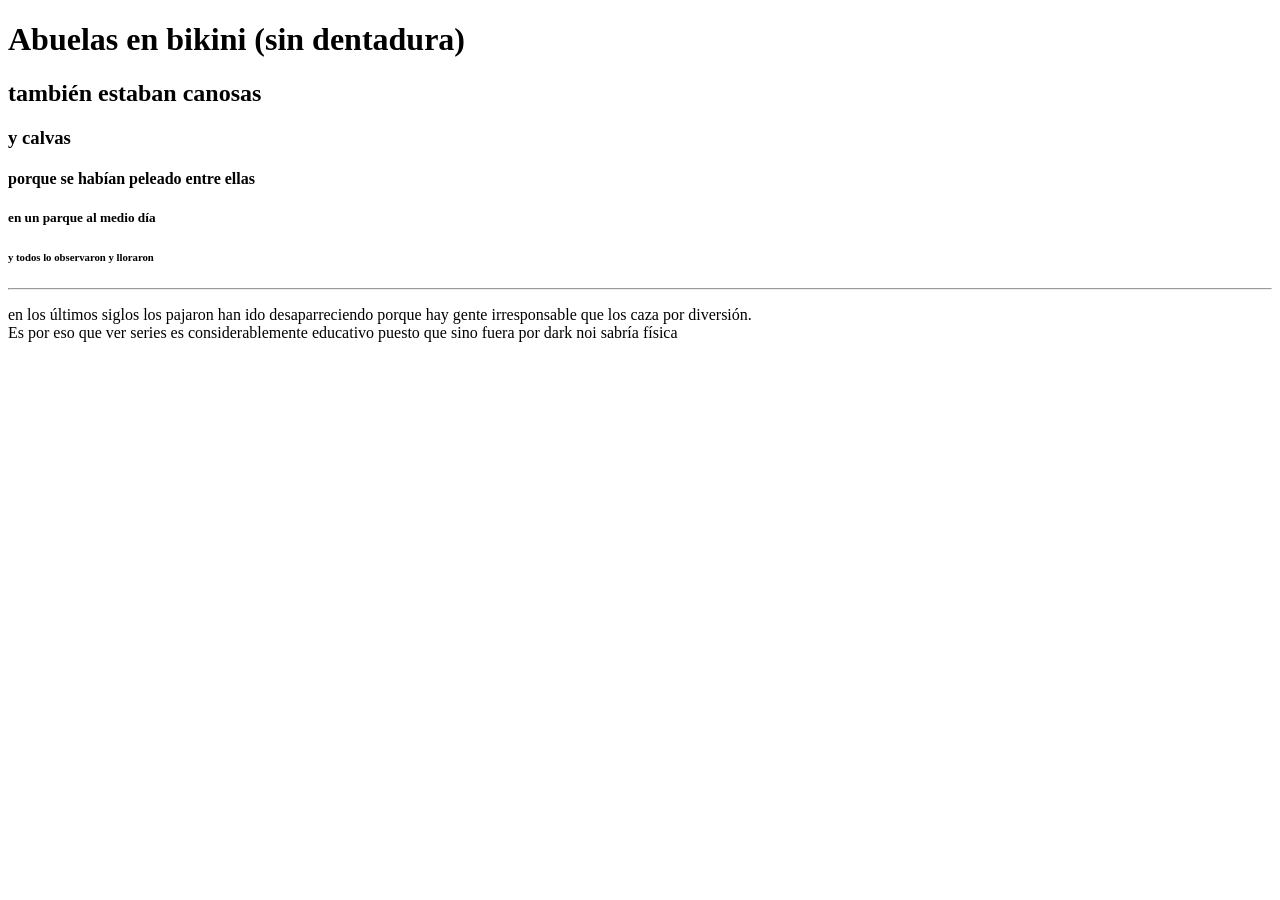
==== index.html @ 639707b8 "p, br, hr :)" ====
<!DOCTYPE html>
<html lang="en">
  <head>
    <meta charset="UTF-8" />
    <meta name="viewport" content="width=device-width, initial-scale=1.0" />
    <meta http-equiv="X-UA-Compatible" content="ie=edge" />
    <title>Static Template</title>
  </head>
  <body>
    <h1>
      Abuelas en bikini (sin dentadura)
    </h1>

    <h2>
      también estaban canosas
    </h2>

    <h3>
      y calvas
    </h3>

    <h4>
      porque se habían peleado entre ellas
    </h4>

    <h5>
      en un parque al medio día
    </h5>

    <h6>
      y todos lo observaron y lloraron
    </h6>
    <hr />
    <p>
      en los últimos siglos los pajaron han ido desaparreciendo porque hay gente
      irresponsable que los caza por diversión. <br />
      Es por eso que ver series es considerablemente educativo puesto que sino
      fuera por dark noi sabría física
    </p>
  </body>
</html>
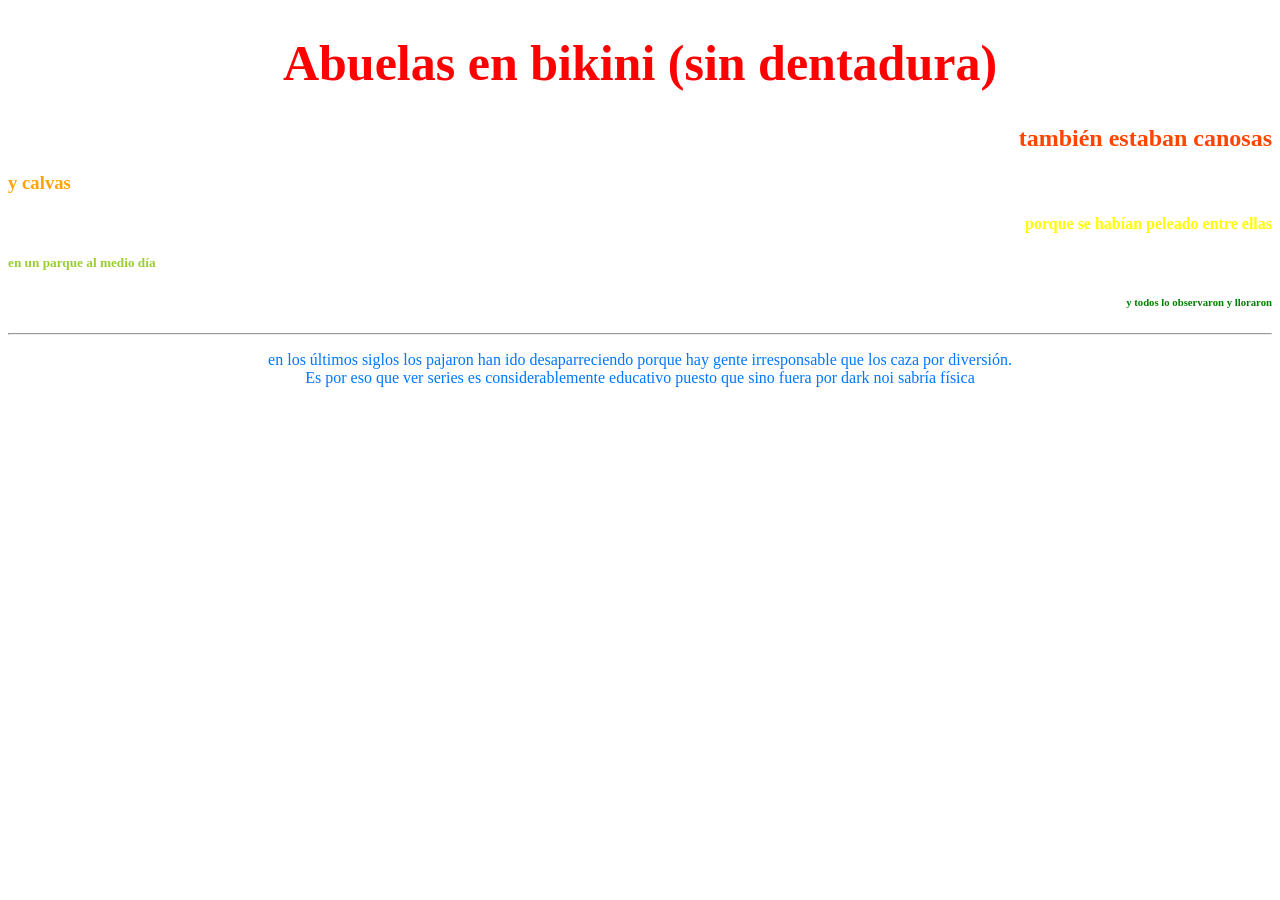
==== commit f478d629: "style y colores :D" ====
--- a/index.html
+++ b/index.html
@@ -2,6 +2,7 @@
 <html lang="en">
   <head>
     <meta charset="UTF-8" />
+    <link rel="stylesheet" href="style.css" />
     <meta name="viewport" content="width=device-width, initial-scale=1.0" />
     <meta http-equiv="X-UA-Compatible" content="ie=edge" />
     <title>Static Template</title>
--- a/style.css
+++ b/style.css
@@ -0,0 +1,29 @@
+h1 {
+  color: red;
+  font-size: 50px;
+  text-align: center;
+}
+h2 {
+  color: orangered;
+  text-align: end;
+}
+h3 {
+  color: orange;
+  text-align: left;
+}
+h4 {
+  color: yellow;
+  text-align: right;
+}
+h5 {
+  color: yellowgreen;
+  text-align: left;
+}
+h6 {
+  color: green;
+  text-align: right;
+}
+p {
+  color: rgb(0, 119, 255);
+  text-align: center;
+}
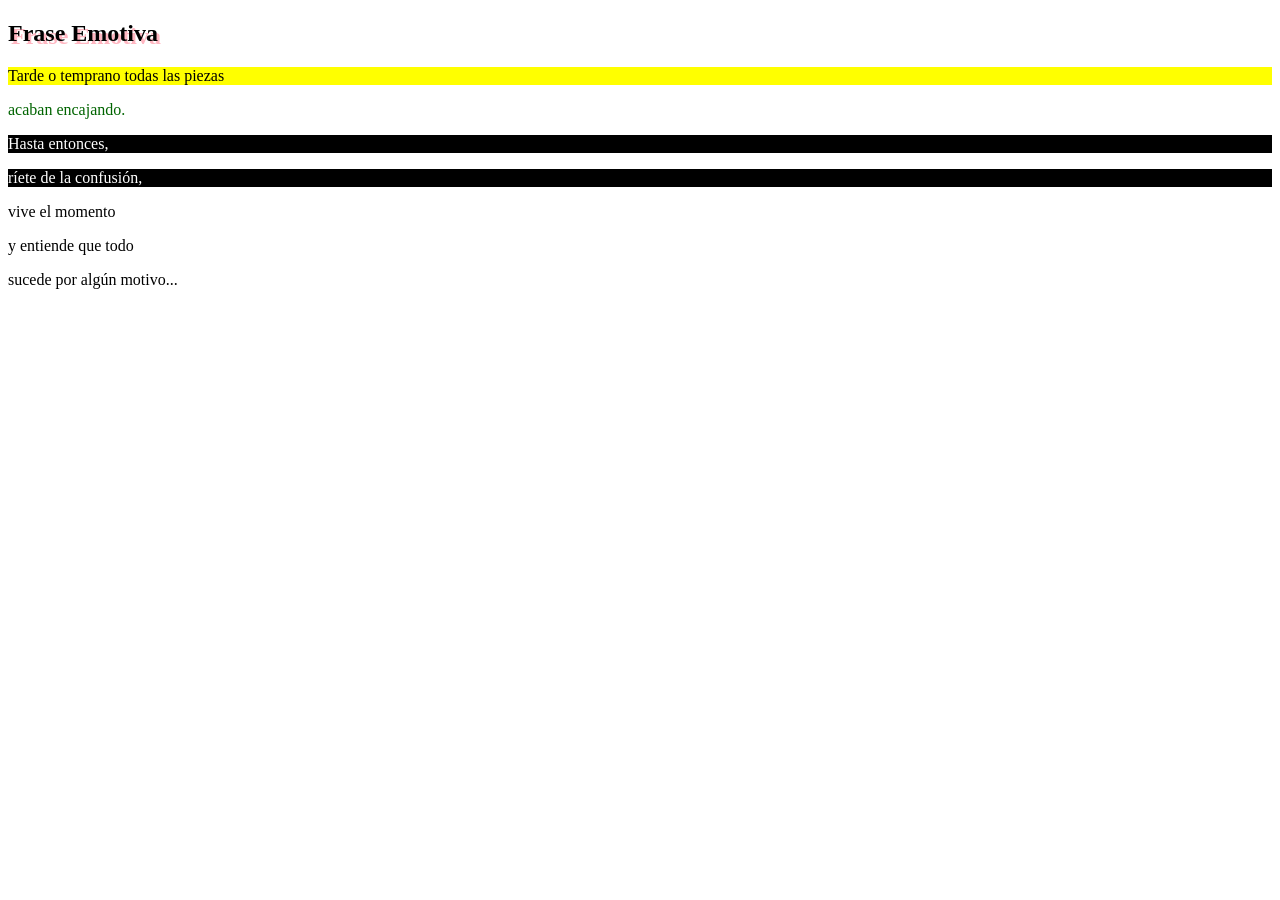
==== commit 6e1bc746: "tarea2 inicio" ====
--- a/index.html
+++ b/index.html
@@ -1,42 +1,27 @@
-<!DOCTYPE html>
-<html lang="en">
-  <head>
-    <meta charset="UTF-8" />
-    <link rel="stylesheet" href="style.css" />
-    <meta name="viewport" content="width=device-width, initial-scale=1.0" />
-    <meta http-equiv="X-UA-Compatible" content="ie=edge" />
-    <title>Static Template</title>
-  </head>
-  <body>
-    <h1>
-      Abuelas en bikini (sin dentadura)
-    </h1>
-
-    <h2>
-      también estaban canosas
-    </h2>
-
-    <h3>
-      y calvas
-    </h3>
-
-    <h4>
-      porque se habían peleado entre ellas
-    </h4>
-
-    <h5>
-      en un parque al medio día
-    </h5>
-
-    <h6>
-      y todos lo observaron y lloraron
-    </h6>
-    <hr />
-    <p>
-      en los últimos siglos los pajaron han ido desaparreciendo porque hay gente
-      irresponsable que los caza por diversión. <br />
-      Es por eso que ver series es considerablemente educativo puesto que sino
-      fuera por dark noi sabría física
-    </p>
-  </body>
-</html>
+<!DOCTYPE html>
+<html lang="en">
+  <head>
+    <meta charset="UTF-8" />
+    <link rel="stylesheet" href="style.css" />
+    <meta name="viewport" content="width=device-width, initial-scale=1.0" />
+    <meta http-equiv="X-UA-Compatible" content="ie=edge" />
+    <title>Static Template</title>
+  </head>
+  <body>
+    <h2 id="título">Frase Emotiva</h2>
+
+    <p id="linea1">Tarde o temprano todas las piezas</p>
+
+    <p id="linea2">acaban encajando.</p>
+
+    <p class="linea3y4">Hasta entonces,</p>
+
+    <p class="linea3y4">ríete de la confusión,</p>
+
+    <p class="linea5y6">vive el momento</p>
+
+    <p class="linea5y6">y entiende que todo</p>
+
+    <p id="linea7">sucede por algún motivo...</p>
+  </body>
+</html>
--- a/style.css
+++ b/style.css
@@ -1,29 +1,15 @@
-h1 {
-  color: red;
-  font-size: 50px;
-  text-align: center;
+#título {
+  text-shadow: 3px 3px lightpink;
 }
-h2 {
-  color: orangered;
-  text-align: end;
+#linea1 {
+  background-color: yellow;
 }
-h3 {
-  color: orange;
-  text-align: left;
+#linea2 {
+  color: darkgreen;
 }
-h4 {
-  color: yellow;
-  text-align: right;
+.linea3y4 {
+  background-color: black;
+  color: white;
 }
-h5 {
-  color: yellowgreen;
-  text-align: left;
+.linea5y6 {
 }
-h6 {
-  color: green;
-  text-align: right;
-}
-p {
-  color: rgb(0, 119, 255);
-  text-align: center;
-}
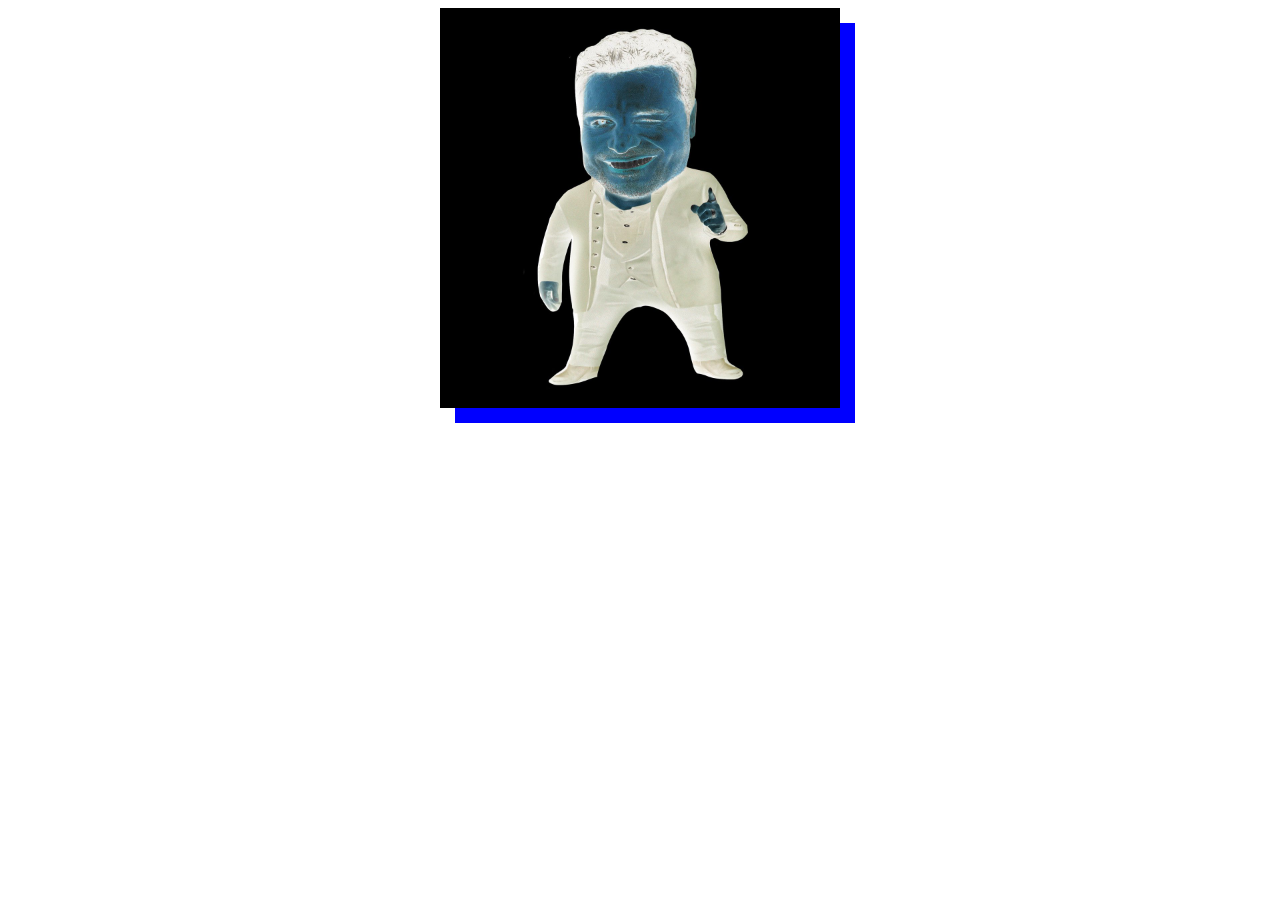
==== commit efee2c02: "imagenes" ====
--- a/index.html
+++ b/index.html
@@ -8,20 +8,11 @@
     <title>Static Template</title>
   </head>
   <body>
-    <h2 id="título">Frase Emotiva</h2>
-
-    <p id="linea1">Tarde o temprano todas las piezas</p>
-
-    <p id="linea2">acaban encajando.</p>
-
-    <p class="linea3y4">Hasta entonces,</p>
-
-    <p class="linea3y4">ríete de la confusión,</p>
-
-    <p class="linea5y6">vive el momento</p>
-
-    <p class="linea5y6">y entiende que todo</p>
-
-    <p id="linea7">sucede por algún motivo...</p>
+    <img
+      id="chayanne"
+      src="IMAGENES/chayanne chiquito.jpg"
+      width="400px"
+      height="400px"
+    />
   </body>
 </html>
--- a/style.css
+++ b/style.css
@@ -1,15 +1,6 @@
-#título {
-  text-shadow: 3px 3px lightpink;
+#chayanne {
+  display: block;
+  margin-left: auto;
+  margin-right: auto;
+  filter: invert(100%) drop-shadow(15px 15px blue);
 }
-#linea1 {
-  background-color: yellow;
-}
-#linea2 {
-  color: darkgreen;
-}
-.linea3y4 {
-  background-color: black;
-  color: white;
-}
-.linea5y6 {
-}
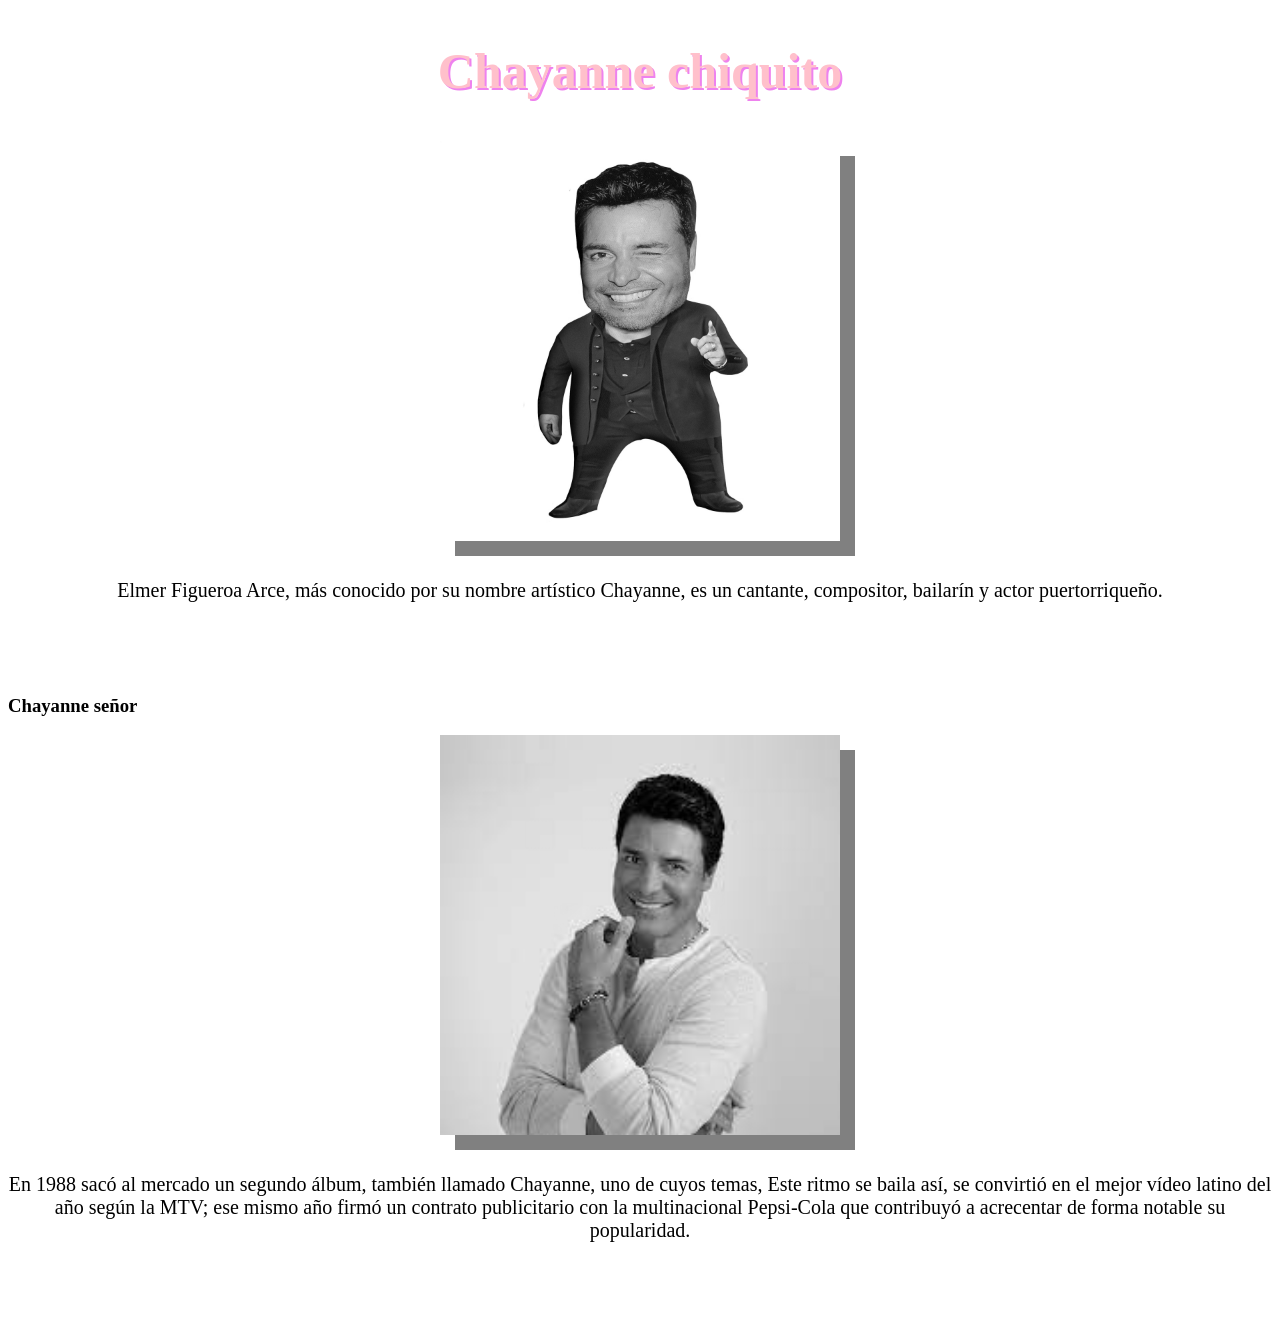
==== commit c8e5bdc9: "sesion 3 ejercicio 4" ====
--- a/index.html
+++ b/index.html
@@ -7,12 +7,33 @@
     <meta http-equiv="X-UA-Compatible" content="ie=edge" />
     <title>Static Template</title>
   </head>
+
   <body>
-    <img
-      id="chayanne"
-      src="IMAGENES/chayanne chiquito.jpg"
-      width="400px"
-      height="400px"
-    />
+    <h2>Chayanne chiquito</h2>
+    <img src="IMAGENES/chayanne chiquito.jpg" id="chayanne" />
+    <br />
+    <p>
+      Elmer Figueroa Arce, más conocido por su nombre artístico Chayanne, es un
+      cantante, compositor, bailarín y actor puertorriqueño.
+    </p>
+
+    <br />
+    <br />
+    <br />
+
+    <h3>Chayanne señor</h3>
+    <img src="IMAGENES/chayanne.jpg" id="chayanne" />
+    <br />
+    <p>
+      En 1988 sacó al mercado un segundo álbum, también llamado Chayanne, uno de
+      cuyos temas, Este ritmo se baila así, se convirtió en el mejor vídeo
+      latino del año según la MTV; ese mismo año firmó un contrato publicitario
+      con la multinacional Pepsi-Cola que contribuyó a acrecentar de forma
+      notable su popularidad.
+    </p>
+
+    <br />
+    <br />
+    <br />
   </body>
 </html>
--- a/style.css
+++ b/style.css
@@ -1,6 +1,20 @@
+h2 {
+  text-align: center;
+  color: pink;
+  text-shadow: violet 2px 2px;
+  font-size: 50px;
+}
 #chayanne {
-  display: block;
+  width: 400px;
+  height: 400px;
   margin-left: auto;
   margin-right: auto;
-  filter: invert(100%) drop-shadow(15px 15px blue);
+  display: block;
+  filter: grayscale(100%) drop-shadow(15px 15px grey);
 }
+
+p {
+  text-align: center;
+  color: ;
+  font-size: 20px;
+}
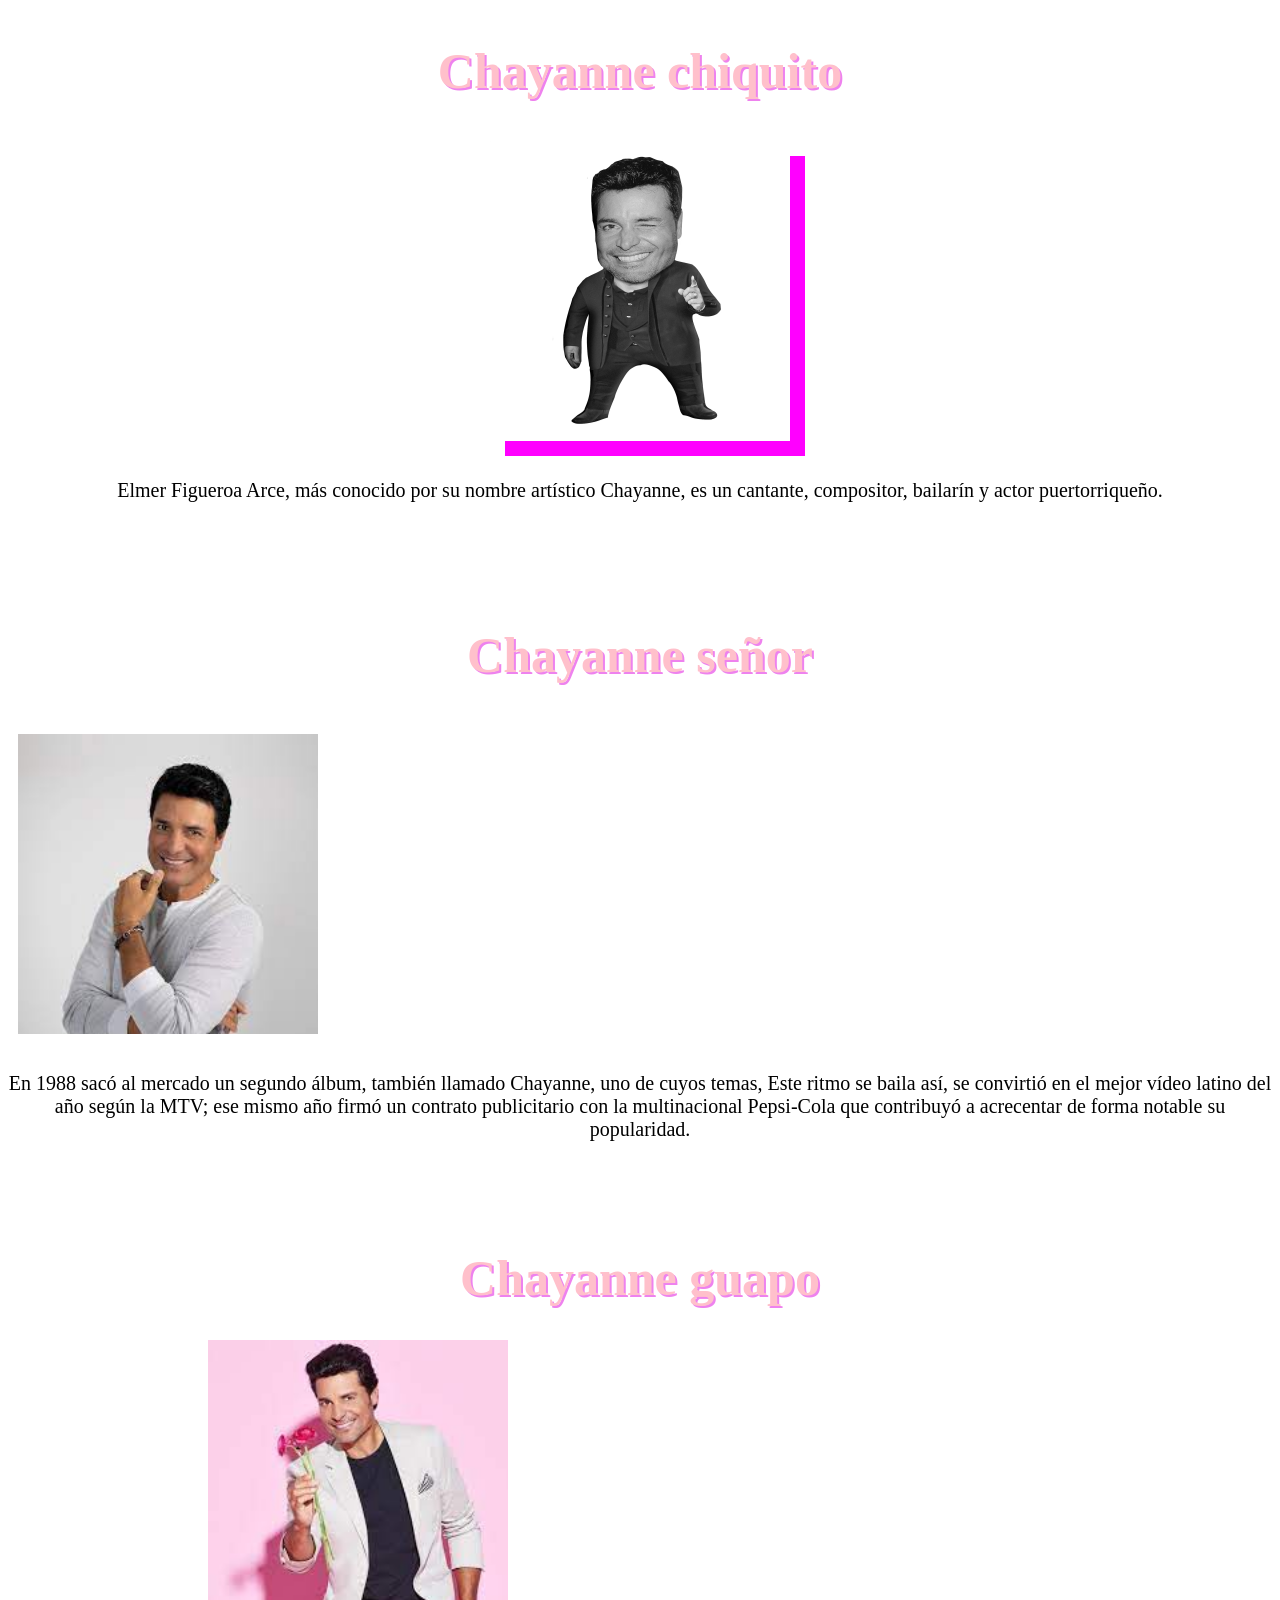
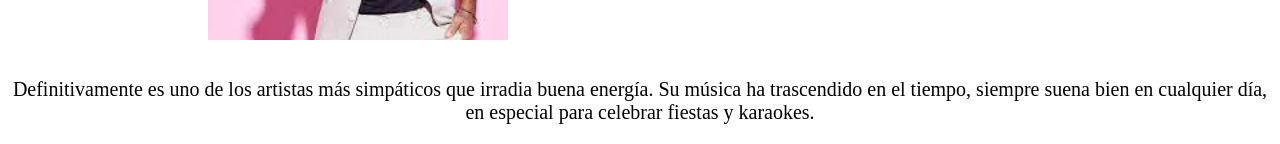
==== commit 8e39135e: "sesion 3 ejercicio 4 completado" ====
--- a/index.html
+++ b/index.html
@@ -22,7 +22,7 @@
     <br />
 
     <h3>Chayanne señor</h3>
-    <img src="IMAGENES/chayanne.jpg" id="chayanne" />
+    <img src="IMAGENES/chayanne.jpg" id="chayanne2" />
     <br />
     <p>
       En 1988 sacó al mercado un segundo álbum, también llamado Chayanne, uno de
@@ -35,5 +35,10 @@
     <br />
     <br />
     <br />
+
+    <h1>Chayanne guapo</h1>
+    <img src="IMAGENES/chayanne_clasico.jpg" id="chayanne3" />
+    <br>
+    <p>Definitivamente es uno de los artistas más simpáticos que irradia buena energía. Su música ha trascendido en el tiempo, siempre suena bien en cualquier día, en especial para celebrar fiestas y karaokes.</p>
   </body>
 </html>
--- a/style.css
+++ b/style.css
@@ -5,16 +5,46 @@
   font-size: 50px;
 }
 #chayanne {
-  width: 400px;
-  height: 400px;
+  width: 300px;
+  height: 300px;
   margin-left: auto;
   margin-right: auto;
   display: block;
-  filter: grayscale(100%) drop-shadow(15px 15px grey);
+  filter: grayscale(100%) drop-shadow(15px 15px magenta);
+}
+
+h3 {
+  text-align: center;
+  color: pink;
+  text-shadow: violet 2px 2px;
+  font-size: 50px;
+}
+
+#chayanne2 {
+  width: 300px;
+  height: 300px;
+  margin-left: 10px;
+  display: block;
+  filter: grayscale(100%) drop-shadow (15px 15px magenta);
+}
+
+h1 {
+  text-align: center;
+  color: pink;
+  text-shadow: violet 2px 2px;
+  font-size: 50px;
+}
+
+#chayanne3 {
+  width: 300px;
+  height: 300px;
+  margin-left: 200px;
+  display: block;
+  filter: grayscale(100%) drop-shadow (15px 15px magenta);
 }
 
 p {
   text-align: center;
-  color: ;
+  color: black;
   font-size: 20px;
 }
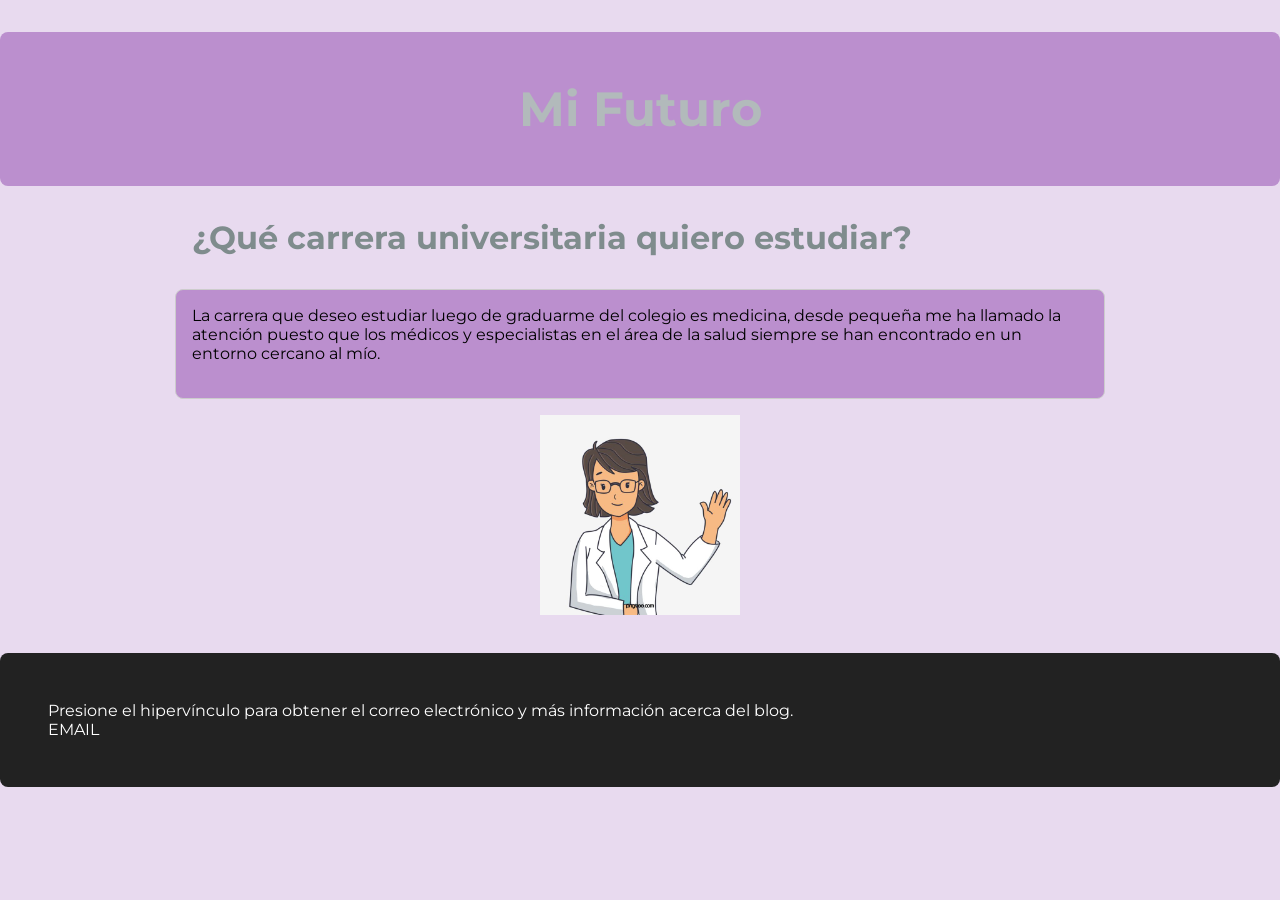
==== commit f00f92df: "Acumulativa super wow" ====
--- a/index.html
+++ b/index.html
@@ -1,44 +1,37 @@
 <!DOCTYPE html>
-<html lang="en">
+<html>
   <head>
-    <meta charset="UTF-8" />
+    <meta charset="utf-8" />
+    <link rel="preconnect" href="https://fonts.googleapis.com" />
+    <link rel="preconnect" href="https://fonts.gstatic.com" crossorigin />
+    <link
+      href="https://fonts.googleapis.com/css2?family=Montserrat:wght@400;700&display=swap"
+      rel="stylesheet"
+    />
     <link rel="stylesheet" href="style.css" />
-    <meta name="viewport" content="width=device-width, initial-scale=1.0" />
-    <meta http-equiv="X-UA-Compatible" content="ie=edge" />
-    <title>Static Template</title>
+    <title>Evaluación acumulativa</title>
   </head>
 
+  <header>
+    <h1>Mi Futuro</h1>
+  </header>
   <body>
-    <h2>Chayanne chiquito</h2>
-    <img src="IMAGENES/chayanne chiquito.jpg" id="chayanne" />
+    <h3>¿Qué carrera universitaria quiero estudiar?</h3>
+    <p>
+      La carrera que deseo estudiar luego de graduarme del colegio es medicina,
+      desde pequeña me ha llamado la atención puesto que los médicos y
+      especialistas en el área de la salud siempre se han encontrado en un
+      entorno cercano al mío.
+      <br /><br />
+    </p>
+    <img src="IMAGENES/doctora wwi.jpg" />
+    <br /><br />
+  </body>
+
+  <footer>
+    Presione el hipervínculo para obtener el correo electrónico y más
+    información acerca del blog.
     <br />
-    <p>
-      Elmer Figueroa Arce, más conocido por su nombre artístico Chayanne, es un
-      cantante, compositor, bailarín y actor puertorriqueño.
-    </p>
-
-    <br />
-    <br />
-    <br />
-
-    <h3>Chayanne señor</h3>
-    <img src="IMAGENES/chayanne.jpg" id="chayanne2" />
-    <br />
-    <p>
-      En 1988 sacó al mercado un segundo álbum, también llamado Chayanne, uno de
-      cuyos temas, Este ritmo se baila así, se convirtió en el mejor vídeo
-      latino del año según la MTV; ese mismo año firmó un contrato publicitario
-      con la multinacional Pepsi-Cola que contribuyó a acrecentar de forma
-      notable su popularidad.
-    </p>
-
-    <br />
-    <br />
-    <br />
-
-    <h1>Chayanne guapo</h1>
-    <img src="IMAGENES/chayanne_clasico.jpg" id="chayanne3" />
-    <br>
-    <p>Definitivamente es uno de los artistas más simpáticos que irradia buena energía. Su música ha trascendido en el tiempo, siempre suena bien en cualquier día, en especial para celebrar fiestas y karaokes.</p>
-  </body>
+    <a href="mailto:mariavictoria.gaviria@bethlemitasbello.edu.com">EMAIL</a>
+  </footer>
 </html>
--- a/style.css
+++ b/style.css
@@ -1,50 +1,102 @@
+html {
+  font-family: "Montserrat", sans-serif;
+}
+
+body {
+  margin: 0;
+  background-color: #e8daef;
+}
+
+header h1 {
+  background-color: #bb8fce;
+  color: #b2babb;
+  padding: 3rem 2rem;
+  font-size: 3rem;
+  text-align: center;
+  border-radius: 0.5rem;
+}
+
 h2 {
-  text-align: center;
-  color: pink;
-  text-shadow: violet 2px 2px;
-  font-size: 50px;
+  color: white;
+  font-size: 2.5rem;
+  width: 70%;
+  margin-left: auto;
+  margin-right: auto;
 }
-#chayanne {
-  width: 300px;
-  height: 300px;
+
+h3 {
+  color: #7f8c8d;
+  font-size: 2rem;
+  width: 70%;
+  margin-left: auto;
+  margin-right: auto;
+}
+
+h4 {
+  font-size: 1.5rem;
+  width: 70%;
+  margin-left: auto;
+  margin-right: auto;
+}
+
+h5 {
+  font-size: 1rem;
+  width: 70%;
+  margin-left: auto;
+  margin-right: auto;
+}
+
+body p {
+  transition: all 0.3s ease;
+  background-color: #bb8fce;
+  margin: 1rem 0;
+  border-radius: 0.5rem;
+  padding: 1rem 1rem;
+  cursor: pointer;
+  border: 1px solid #ccc;
+  width: 70%;
+  margin-left: auto;
+  margin-right: auto;
+}
+
+img {
+  width: 200px;
+  height: 200px;
   margin-left: auto;
   margin-right: auto;
   display: block;
-  filter: grayscale(100%) drop-shadow(15px 15px magenta);
+}
+body p:hover {
+  box-shadow: 0 0.1rem 0.4rem rgba(0, 0, 0, 0.3);
 }
 
-h3 {
-  text-align: center;
-  color: pink;
-  text-shadow: violet 2px 2px;
-  font-size: 50px;
+footer {
+  background-color: #222;
+  padding: 3rem;
+  color: white;
+  border-radius: 0.5rem;
 }
 
-#chayanne2 {
-  width: 300px;
-  height: 300px;
-  margin-left: 10px;
-  display: block;
-  filter: grayscale(100%) drop-shadow (15px 15px magenta);
+footer p {
+  margin: 0;
 }
 
-h1 {
-  text-align: center;
-  color: pink;
-  text-shadow: violet 2px 2px;
-  font-size: 50px;
+footer a {
+  transition: color 0.3s ease;
+  color: white;
+  text-decoration: none;
 }
 
-#chayanne3 {
-  width: 300px;
-  height: 300px;
-  margin-left: 200px;
-  display: block;
-  filter: grayscale(100%) drop-shadow (15px 15px magenta);
+footer a:hover {
+  color: cornflowerblue;
 }
 
-p {
-  text-align: center;
-  color: black;
-  font-size: 20px;
+/* Go from zero to full opacity */
+@keyframes fadeEffect {
+  from {
+    opacity: 0;
+  }
+  to {
+    opacity: 1;
+  }
 }
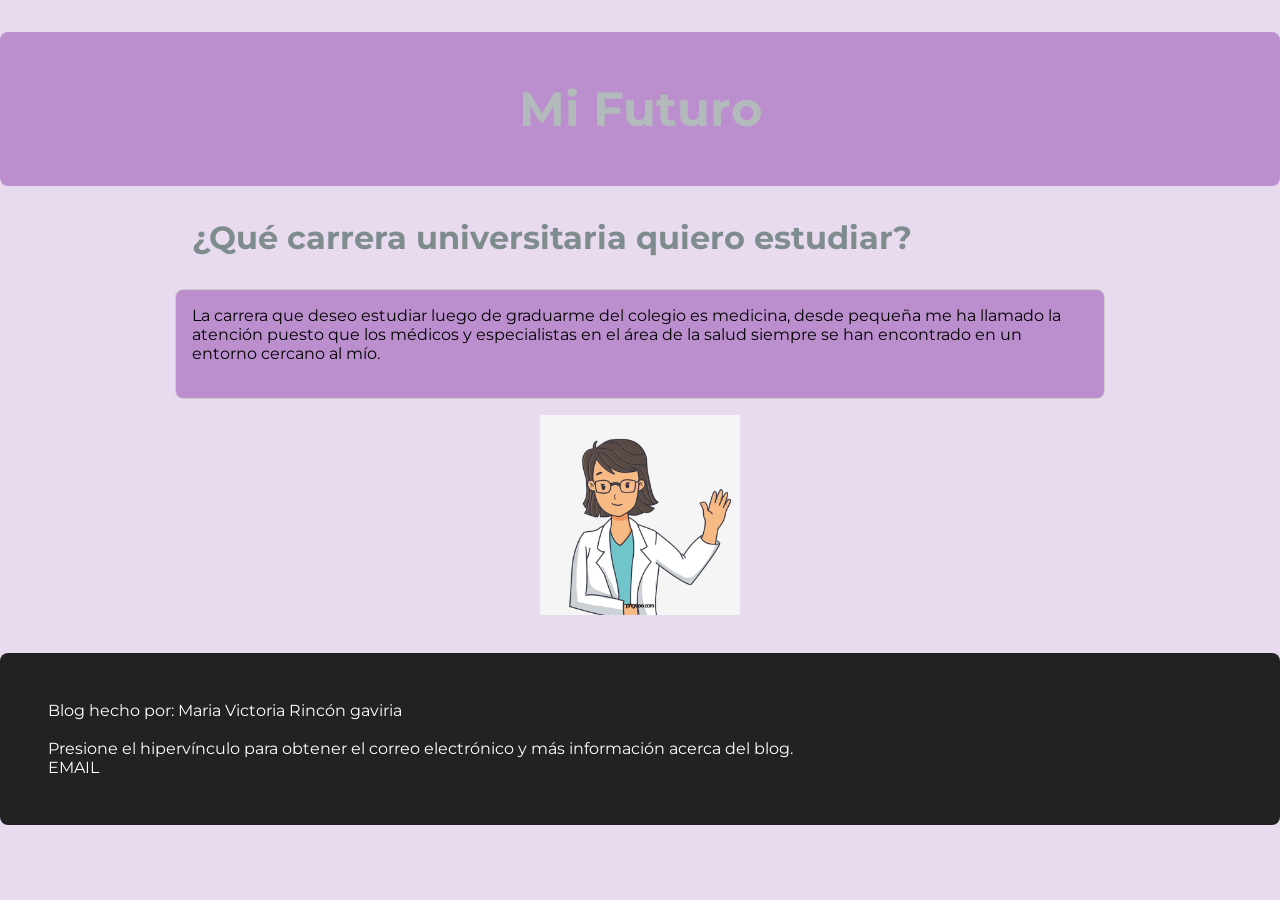
==== commit acabe032: "initial commit" ====
--- a/index.html
+++ b/index.html
@@ -29,6 +29,8 @@
   </body>
 
   <footer>
+    Blog hecho por: Maria Victoria Rincón gaviria
+    <br /><br />
     Presione el hipervínculo para obtener el correo electrónico y más
     información acerca del blog.
     <br />
